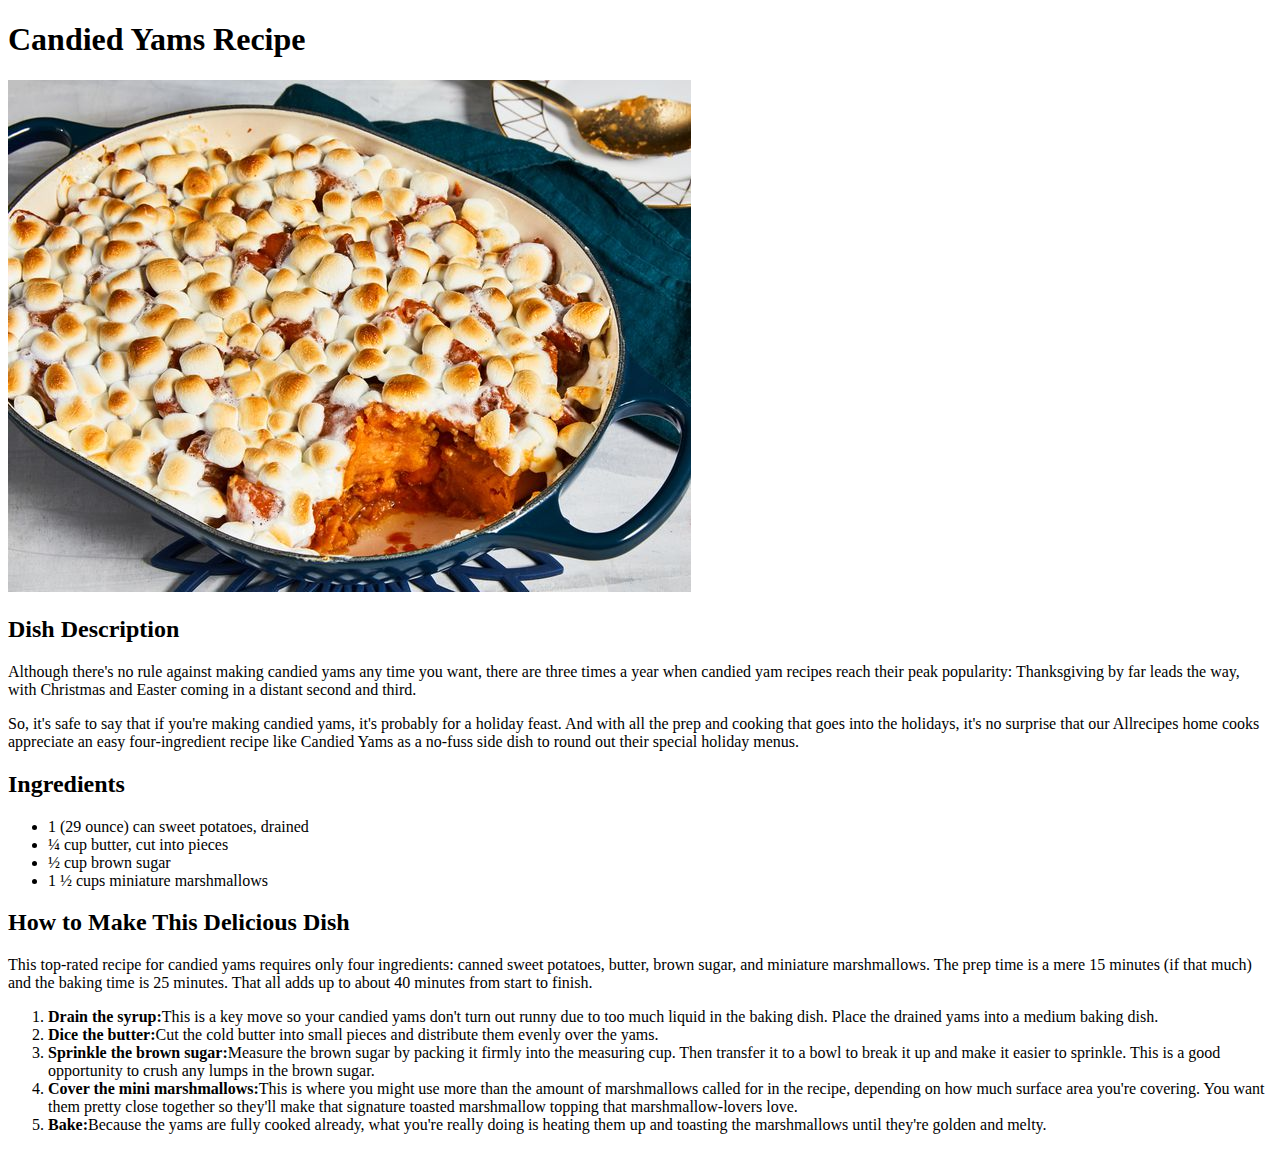
==== recipes/candied-yams/candied-yams.html @ bdb245d2 "Added 2 new recipes to the website and directories" ====
<!DOCTYPE html>
<html lang="en">
<head>
    <meta charset="UTF-8">
    <meta name="viewport" content="width=device-width, initial-scale=1.0">
    <title>Candied Yams Recipe</title>
</head>

<body>
    <h1>Candied Yams Recipe</h1>
    <img src="./candied-yams.jpg" alt="A plate of freshly baked candied yams.">
    
    <h2>Dish Description</h2>
    <p> Although there's no rule against making candied yams any time you want, there are three times a year when candied yam recipes reach their peak popularity: Thanksgiving by far leads the way, with Christmas and Easter coming in a distant second and third.</p>
    <p>So, it's safe to say that if you're making candied yams, it's probably for a holiday feast. And with all the prep and cooking that goes into the holidays, it's no surprise that our Allrecipes home cooks appreciate an easy four-ingredient recipe like Candied Yams as a no-fuss side dish to round out their special holiday menus. </p>
    
    <h2>Ingredients</h2>
    <ul>
        <li>1 (29 ounce) can sweet potatoes, drained</li>
        <li>¼ cup butter, cut into pieces</li>
        <li>½ cup brown sugar</li>
        <li>1 ½ cups miniature marshmallows</li>    
    </ul>
    
    <h2>How to Make This Delicious Dish</h2>
    <p>This top-rated recipe for candied yams requires only four ingredients: canned sweet potatoes, butter, brown sugar, and miniature marshmallows. The prep time is a mere 15 minutes 
    (if that much) and the baking time is 25 minutes. That all adds up to about 40 minutes from start to finish.</p>
    <ol>
        <li><strong>Drain the syrup:</strong>This is a key move so your candied yams don't turn out runny due to too much liquid in the baking dish. Place the drained yams into a medium baking dish.</li>
        <li><strong>Dice the butter:</strong>Cut the cold butter into small pieces and distribute them evenly over the yams.</li>
        <li><strong>Sprinkle the brown sugar:</strong>Measure the brown sugar by packing it firmly into the measuring cup. Then transfer it to a bowl to break it up and make it easier to sprinkle. This is a good opportunity to crush any lumps in the brown sugar.</li>
        <li><strong>Cover the mini marshmallows:</strong>This is where you might use more than the amount of marshmallows called for in the recipe, depending on how much surface area you're covering. You want them pretty close together so they'll make that signature toasted marshmallow topping that marshmallow-lovers love.</li>
        <li><strong>Bake:</strong>Because the yams are fully cooked already, what you're really doing is heating them up and toasting the marshmallows until they're golden and melty.</li>
    </ol>
</body>
</html>
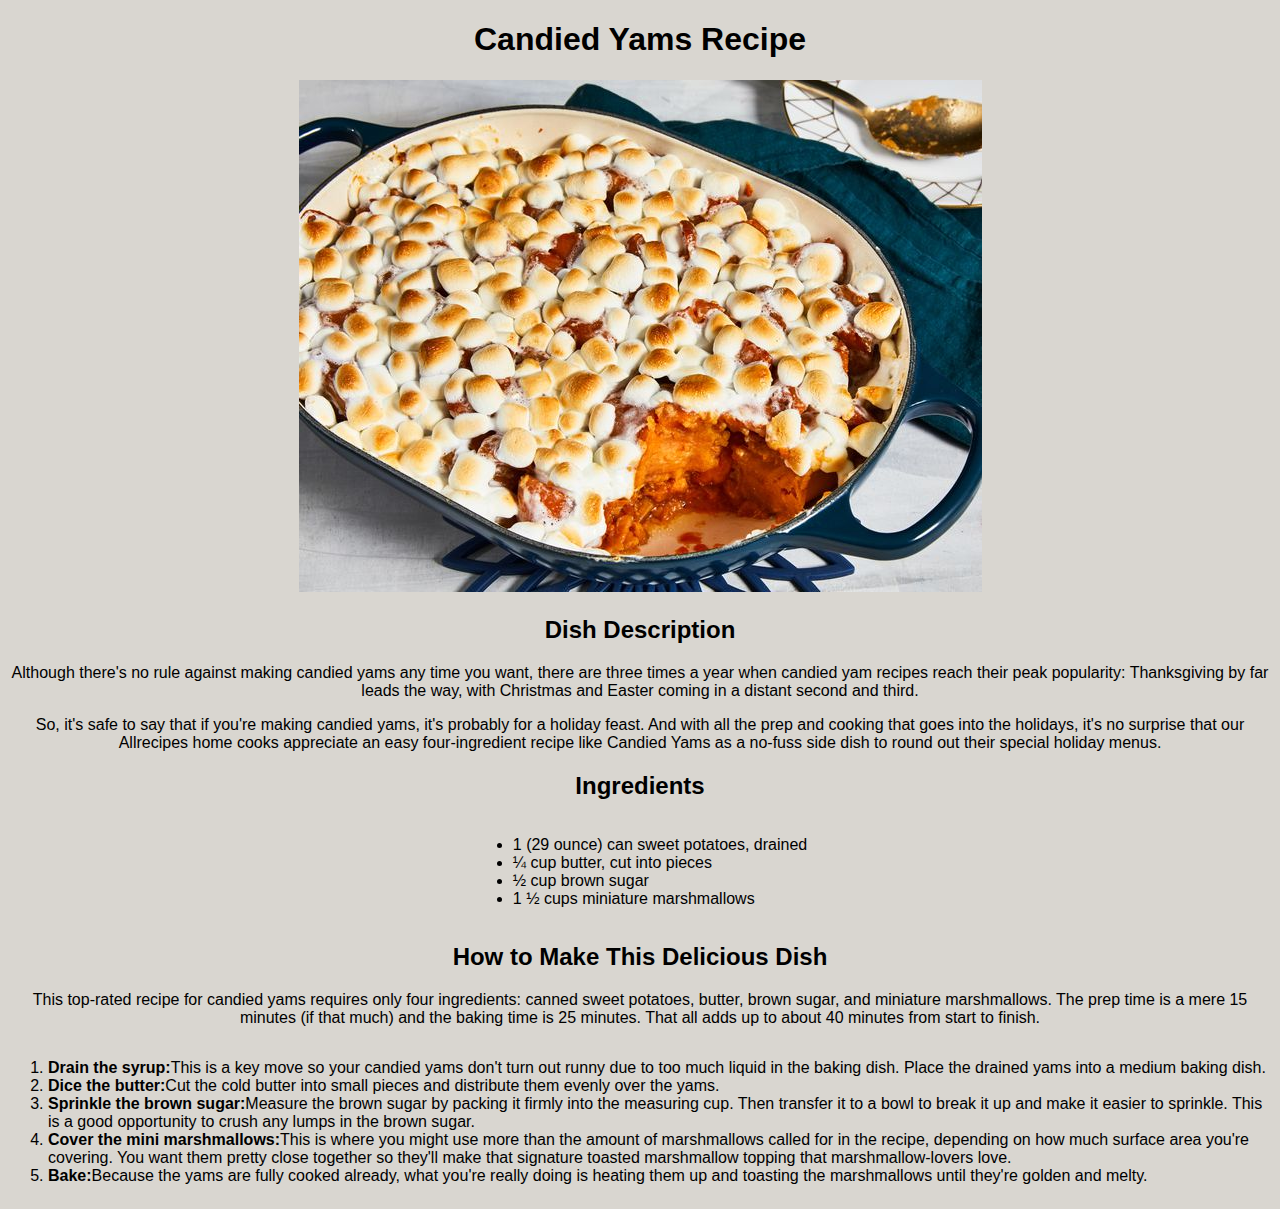
==== commit e8e792db: "Added basic CSS to this project" ====
--- a/recipes/candied-yams/candied-yams.html
+++ b/recipes/candied-yams/candied-yams.html
@@ -4,6 +4,7 @@
     <meta charset="UTF-8">
     <meta name="viewport" content="width=device-width, initial-scale=1.0">
     <title>Candied Yams Recipe</title>
+    <link rel="stylesheet" href="../../style.css"> 
 </head>
 
 <body>
--- a/style.css
+++ b/style.css
@@ -0,0 +1,14 @@
+body {
+    font-family: Arial, Helvetica, sans-serif;
+    text-align: center;
+    background-color: #d9d6d0;
+}
+
+ul,ol {
+    display: inline-block;
+    text-align: left;
+}
+
+.homepage.header1{
+    font-size: 100px;
+}
